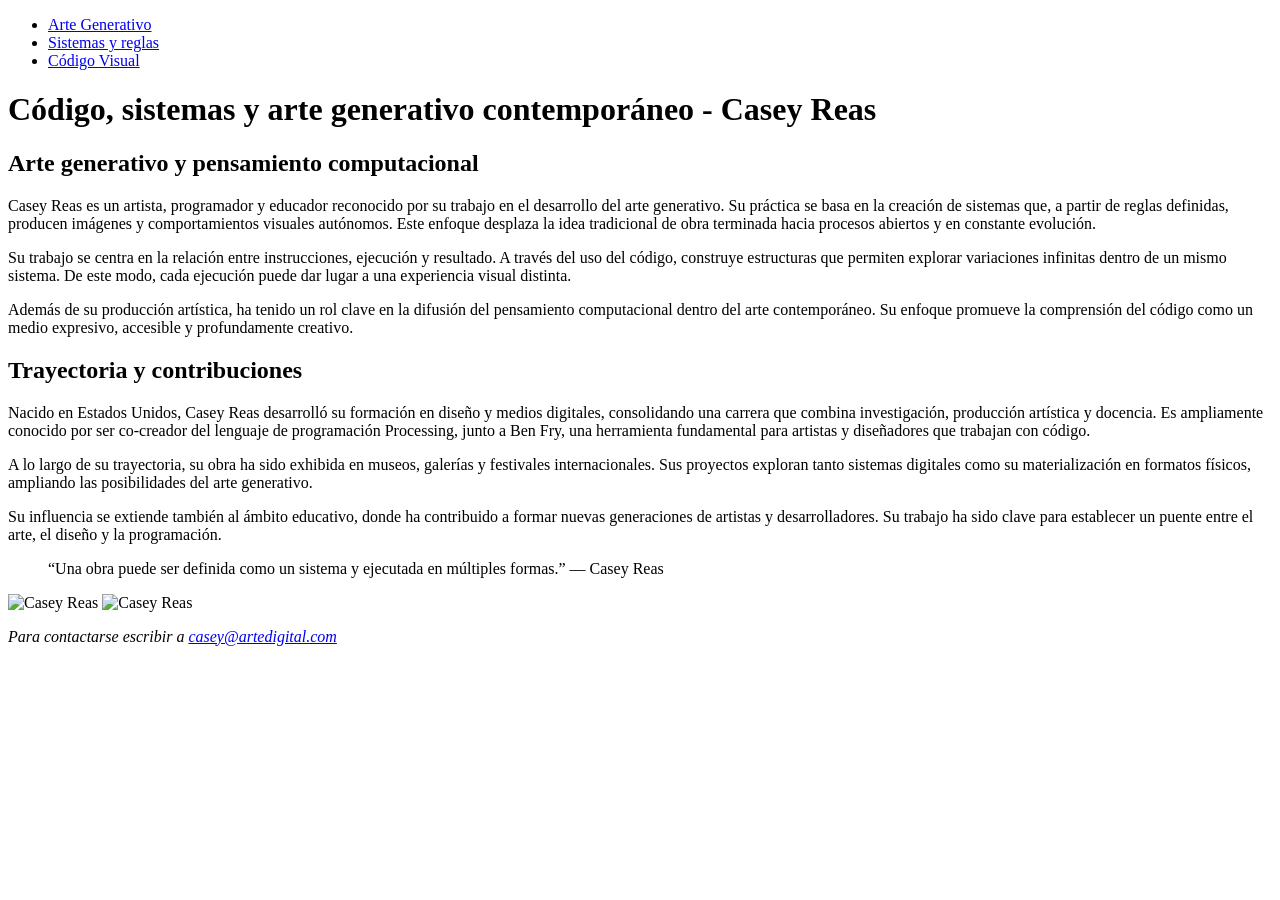
==== parcial/index.html @ c8c212e4 "estructura html" ====
<!DOCTYPE html>
    <html lang="es">
        <head>
            <meta charset="UTF-8">
            <title>Casey Reas</title>

            <link rel="preconnect" href="https://fonts.googleapis.com">
            <link rel="preconnect" href="https://fonts.gstatic.com" crossorigin>
            <link href="https://fonts.googleapis.com/css2?family=Arvo:ital,wght@0,400;0,700;1,400;1,700&display=swap" rel="stylesheet">

            <link rel="stylesheet" href="../css/estilos-2.css">
        </head>
        <body>
            <div class="contenedor">
                <header>
                    <nav>
                        <ul>
                            <li><a href="../parcial/index.html" target="_self">Arte Generativo</a></li>
                            <li><a href="../parcial/sistemas.html" target="_self">Sistemas y reglas</a></li>
                            <li><a href="../parcial/codigo.html" target="_self">Código Visual</a></li>
                        </ul>
                    </nav>
                    <h1>Código, sistemas y arte generativo contemporáneo - Casey Reas</h1>
                </header>
            
                <main>
                    <div class="columnas">
                        <section>
                            <h2>Arte generativo y pensamiento computacional</h2>
                            <p>Casey Reas es un artista, programador y educador reconocido por su trabajo en el desarrollo del arte generativo. Su práctica se basa en la creación de sistemas que, a partir de reglas definidas, producen imágenes y comportamientos visuales autónomos. Este enfoque desplaza la idea tradicional de obra terminada hacia procesos abiertos y en constante evolución.</p>
                            <p>Su trabajo se centra en la relación entre instrucciones, ejecución y resultado. A través del uso del código, construye estructuras que permiten explorar variaciones infinitas dentro de un mismo sistema. De este modo, cada ejecución puede dar lugar a una experiencia visual distinta.</p>
                            <p>Además de su producción artística, ha tenido un rol clave en la difusión del pensamiento computacional dentro del arte contemporáneo. Su enfoque promueve la comprensión del código como un medio expresivo, accesible y profundamente creativo.</p>
                        </section>
                    </div>
                    <div class="columnas">
                        <section>
                            <h2>Trayectoria y contribuciones</h2>
                            <p>Nacido en Estados Unidos, Casey Reas desarrolló su formación en diseño y medios digitales, consolidando una carrera que combina investigación, producción artística y docencia. Es ampliamente conocido por ser co-creador del lenguaje de programación Processing, junto a Ben Fry, una herramienta fundamental para artistas y diseñadores que trabajan con código.</p>
                            <p>A lo largo de su trayectoria, su obra ha sido exhibida en museos, galerías y festivales internacionales. Sus proyectos exploran tanto sistemas digitales como su materialización en formatos físicos, ampliando las posibilidades del arte generativo.</p>
                            <p>Su influencia se extiende también al ámbito educativo, donde ha contribuido a formar nuevas generaciones de artistas y desarrolladores. Su trabajo ha sido clave para establecer un puente entre el arte, el diseño y la programación.</p>
                        </section>
                    </div>
                    <div class="columnas">
                        <aside>
                            <blockquote>
                                “Una obra puede ser definida como un sistema y ejecutada en múltiples formas.” 
                                — Casey Reas
                            </blockquote>
                            <img src="../img/reas-3.jpg" alt="Casey Reas" class="imagen">
                            <img src="../img/reas-2.jpg" alt="Casey Reas" class="imagen">
                        </aside>
                    </div>
                </main>
                    <footer>
                        <address>
                            <p>Para contactarse escribir a <a href="mailto:casey@artedigital.com" target="_blank">casey@artedigital.com</a></p>
                        </address>
                    </footer>
                </div>
        </body>
    </html>
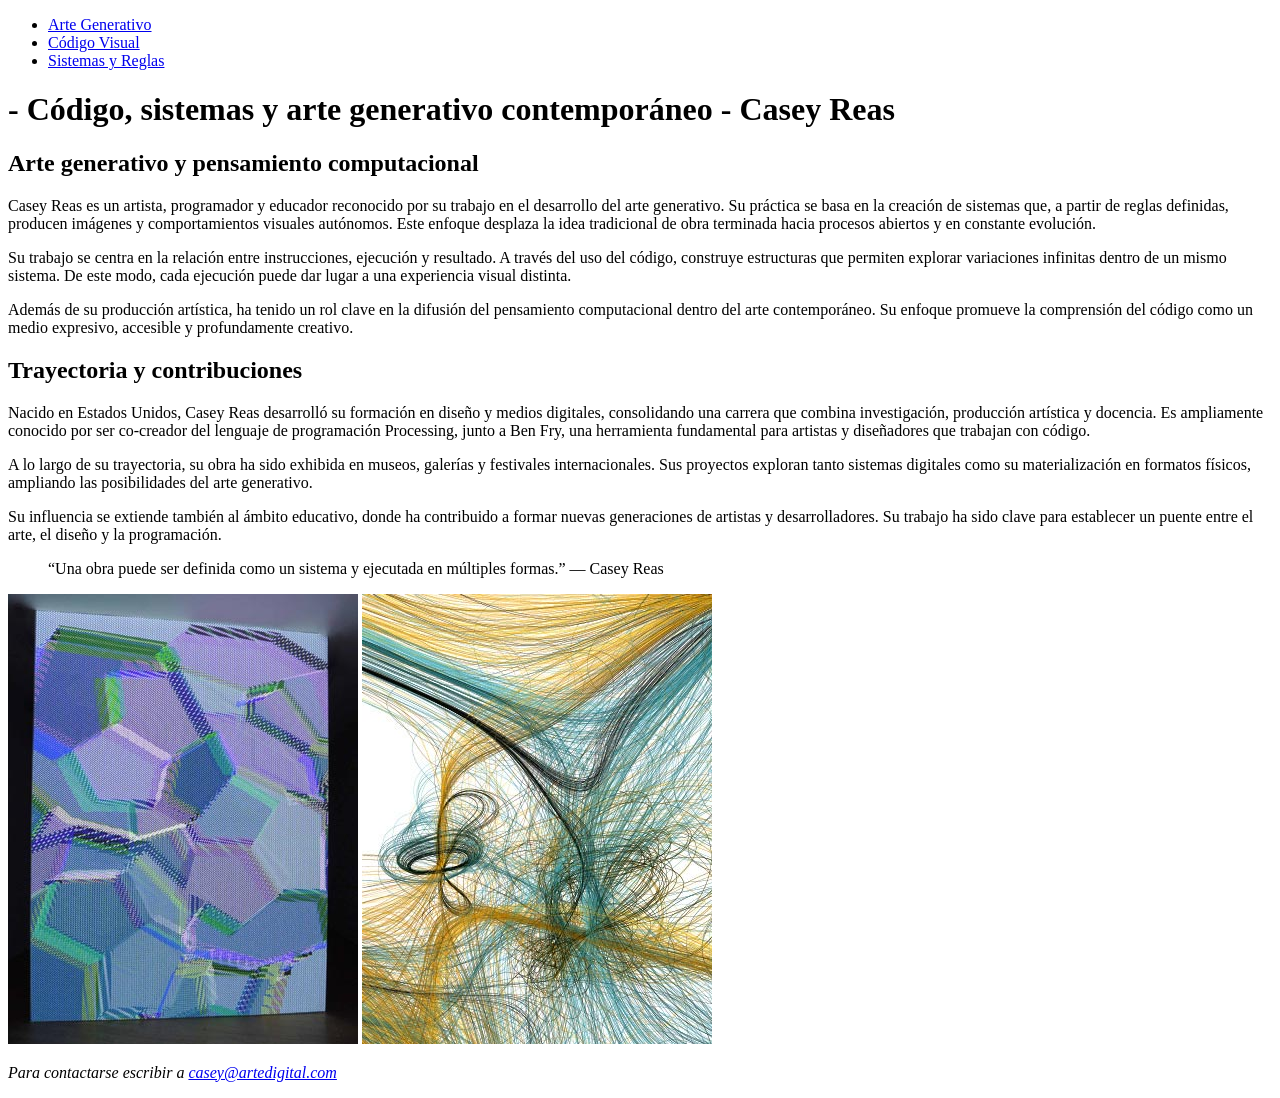
==== commit bf7f9657: "html código html en proceso" ====
--- a/parcial/index.html
+++ b/parcial/index.html
@@ -16,14 +16,14 @@
                     <nav>
                         <ul>
                             <li><a href="../parcial/index.html" target="_self">Arte Generativo</a></li>
-                            <li><a href="../parcial/sistemas.html" target="_self">Sistemas y reglas</a></li>
                             <li><a href="../parcial/codigo.html" target="_self">Código Visual</a></li>
+                            <li><a href="../parcial/sistemas.html" target="_self">Sistemas y Reglas</a></li>
                         </ul>
                     </nav>
-                    <h1>Código, sistemas y arte generativo contemporáneo - Casey Reas</h1>
+                    <h1> - Código, sistemas y arte generativo contemporáneo - Casey Reas</h1>
                 </header>
-            
                 <main>
+                    <div class="principal">
                     <div class="columnas">
                         <section>
                             <h2>Arte generativo y pensamiento computacional</h2>
@@ -50,6 +50,7 @@
                             <img src="../img/reas-2.jpg" alt="Casey Reas" class="imagen">
                         </aside>
                     </div>
+                    </div>
                 </main>
                     <footer>
                         <address>
